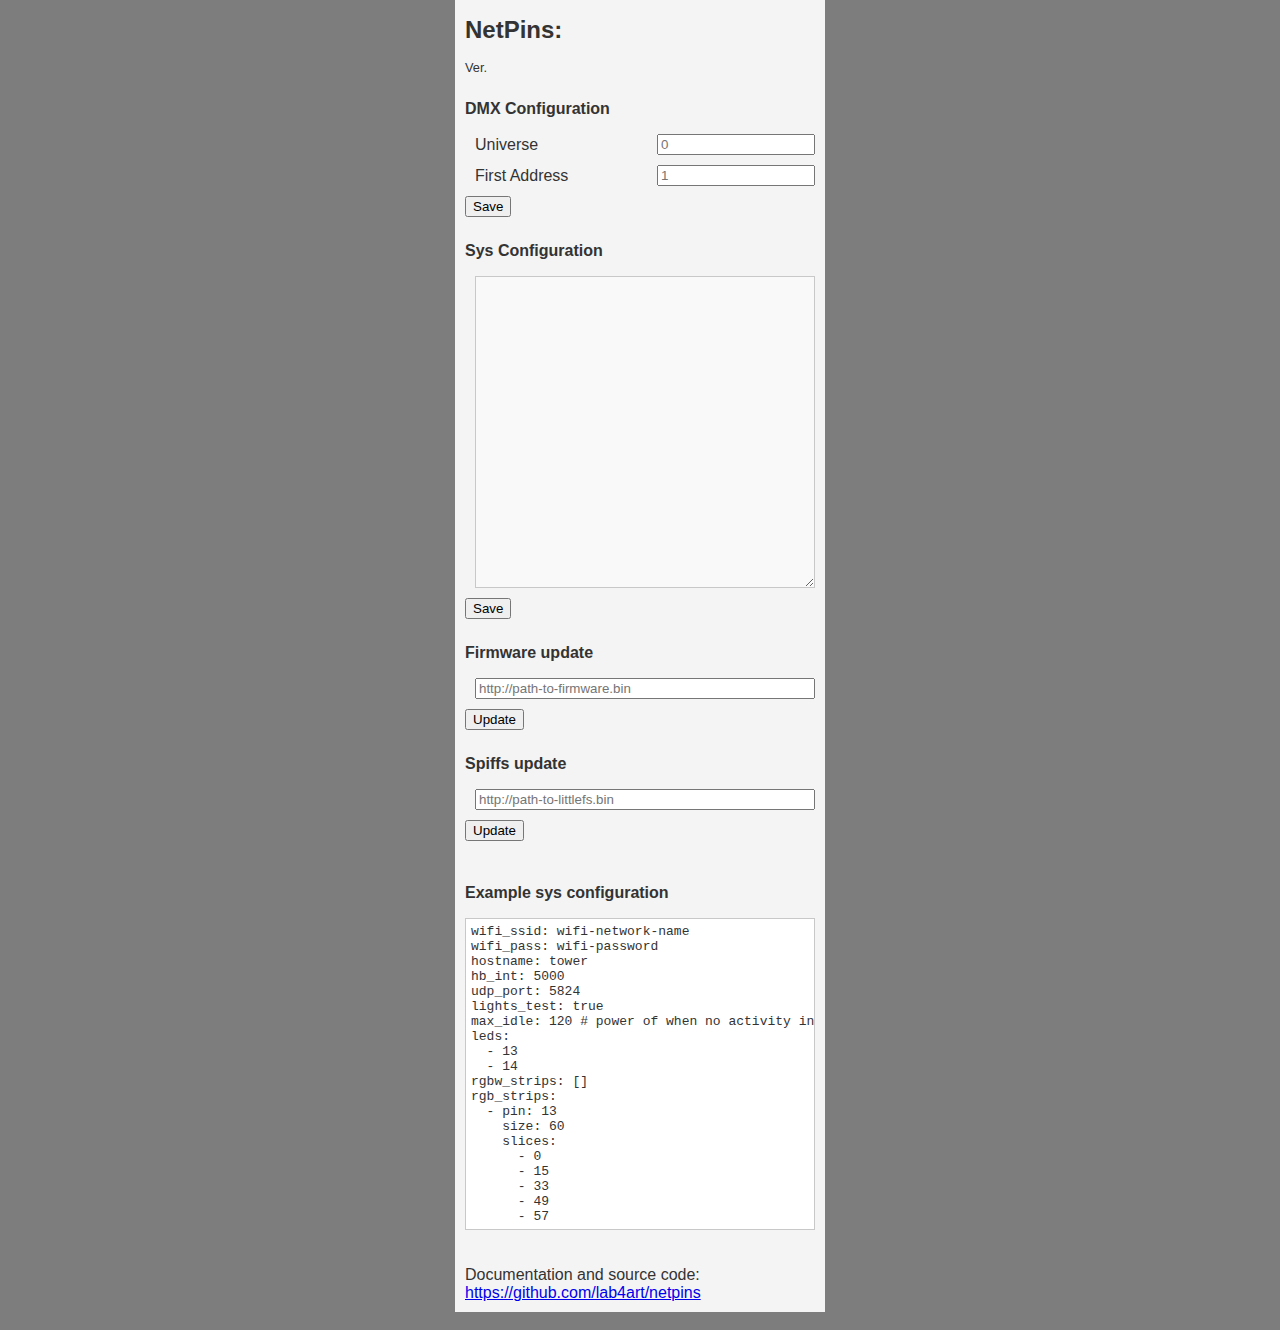
==== data-raw/admin.html @ 8f7dd57b "Add status to hostname & UI page title & saticIp option." ====
<!DOCTYPE html>
<html lang="en">
<head>
    <meta charset="UTF-8">
    <meta name="viewport" content="width=device-width, initial-scale=1.0">
    <title>NetPins</title>
    <script src="js-yaml-4.1.0.min.js"></script>
    <script src="script.js"></script>
    <link rel="stylesheet" href="style.css">
    <link rel="icon" type="image/x-icon" href="favicon.svg">
</head>
<body>
    <div id="glass-pane" class="glass-pane">
        <div class="spinner"></div>
    </div>
    <div id="notification-panel" class="notification-panel">
        <span id="notification-message"></span>
        <button onclick="hideNotificationPanel()">Close</button>
    </div>
    <div class="parent">
        <div class="main">
            <h1>NetPins: <span id="hostname"></span></h1>
            <p class="version">Ver. <span id="firmware"></span></p>
            
            <p class="title">DMX Configuration</p>
            <div class="form-container">
                <form id="dmx-config" onsubmit="postFormAsJson('dmx-config'); return false;">
                    <div class="form-group">
                        <label for="universe">Universe</label>
                        <input type="number" name="universe" id="universe" required="required" placeholder="0"/>
                    </div>
                    <div class="form-group">
                        <label for="channel">First Address</label>
                        <input type="number" name="channel" id="channel" required="required" placeholder="1">
                    </div>
                    <input type="submit" value="Save">
                </form>
            </div>
            
            <p class="title cursor-help" onclick="window.location.hash='#example-sys-config'">Sys Configuration</p>
            <div class="form-container">
                <form id="sys-config" onsubmit="postFormAsJson('sys-config'); return false;">
                    <div class="form-group">
                        <textarea name="settings" id="settings" class="settings-yaml"></textarea>
                    </div>
                    <input type="button" value="Save" onclick="postYamlAsJson();">
                </form>
            </div>

            <p class="title">Firmware update</p>
            <div class="form-container">
                <form id="firmware-update" onsubmit="postFormAsJson('firmware-update'); return false;">
                    <div class="form-group">
                        <input type="text" name="url" id="url" placeholder="http://path-to-firmware.bin" required="required" class="wide" />
                    </div>
                    <input type="submit" value="Update" />
                </form>
            </div>

            <p class="title">Spiffs update</p>
            <div class="form-container">
                <form id="spiffs-update" onsubmit="postFormAsJson('spiffs-update'); return false;">
                    <div class="form-group">
                        <input type="text" name="url" id="url" placeholder="http://path-to-littlefs.bin" required="required" class="wide" />
                    </div>
                    <input type="submit" value="Update" />
            </div>
        
            <br />
            <a name="example-sys-config" />
            <p class="title">Example sys configuration</p>
            <div class="example">
                <pre>
wifi_ssid: wifi-network-name
wifi_pass: wifi-password
hostname: tower
hb_int: 5000
udp_port: 5824
lights_test: true
max_idle: 120 # power of when no activity in minutes
leds:
  - 13
  - 14
rgbw_strips: []
rgb_strips:
  - pin: 13
    size: 60
    slices:
      - 0
      - 15
      - 33
      - 49
      - 57

servos:
  - pin: 4
    max_angle: 180
    min_pulse_width: 500 # optional
    max_pulse_width: 2500 # optional
    
waves:
  - max_fade_time: 10000
    # slice sequential number in order they are defined, ignoring "pin groups"
    slice_indexes:
      - 0
      - 1
      - 2
      - 3
      - 4
                </pre>
            </div>
            <br />
            <br />
            Documentation and source code: <br />
            <a href="https://github.com/lab4art/netpins" target="_blank">https://github.com/lab4art/netpins</a>
        </div>
    </div>
    <br />
</body>
</html>
---- data-raw/style.css ----
body {
    font-family: Arial,Helvetica,sans-serif;
    color: #333;
    margin: 0;
    padding: 0;
    background-color: #7d7d7d;
}
h1 {
    font-size: 150%;
}
.version {
    font-size: 80%;
}

.parent {
    width:100%;
    display: flex;
    justify-content: center;
}
.main {
    max-width: 350px;
    background-color: #f4f4f4;
    padding-bottom: 10px;
    padding-left: 10px;
    padding-right: 10px;
    min-width: 250px;
}
.example {
    overflow: auto;
    max-height: 300px;
    padding: 5px;
    border: 1px solid #c8c8c8;
    background-color: #ffffff;
}
.example pre {
    margin-top: 0;
}
.form-group {
    display: flex;
    align-items: center;
    margin-bottom: 10px;
    margin-left: 10px;
}
.form-group label {
    /* width: 270px; */
    /* margin-right: 10px; */
    flex: 1;
}
.form-group input {
    /* flex: 0; */
    flex: 2;
    max-width: 150px;
    margin-left: 10px;
}

.form-group input.wide {
    max-width: 100%;
    margin-left: 0px;
}

.title {
    font-weight: bold;
    margin-top: 25px;
}
.tooltip {
    display: inline-block;
    position: relative;
    cursor: pointer;
    padding-left: 5px;
    font-weight: bold;
}
.tooltip .tooltiptext {
    visibility: hidden;
    width: 300px;
    background-color: #555;
    color: #fff;
    text-align: center;
    border-radius: 6px;
    padding: 5px;
    position: absolute;
    z-index: 1;
    bottom: 125%; /* Position the tooltip above the text */
    left: 50%;
    margin-left: -100px;
    opacity: 0;
    transition: opacity 0.3s;
    font-size: 85%;
}
.tooltip:hover .tooltiptext {
    visibility: visible;
    opacity: 1;
}

.settings-yaml {
    width: 100%;
    height: 300px;
    padding: 5px;
    border: 1px solid #c8c8c8;
    background-color: #f9f9f9;
    font-family: monospace;
}

.glass-pane {
    position: fixed;
    top: 0;
    left: 0;
    width: 100%;
    height: 100%;
    background: rgba(0, 0, 0, 0.05);
    backdrop-filter: blur(3px);
    -webkit-backdrop-filter: blur(3px);
    z-index: 9999; /* Ensure it is above other content */
    display: none;
    align-items: center;
    justify-content: center;
}
.spinner {
    border: 8px solid rgb(112, 219, 91, 0.7);
    border-top: 8px solid #fff;
    border-radius: 50%;
    width: 60px;
    height: 60px;
    animation: spin 1s linear infinite;
}

@keyframes spin {
    0% { transform: rotate(0deg); }
    100% { transform: rotate(360deg); }
}

.cursor-help {
    cursor: help;
}

.notification-panel {
    position: fixed;
    top: 0;
    left: 0;
    width: 100%;
    background-color: #70db5b;
    color: white;
    text-align: center;
    padding: 10px;
    z-index: 10000; /* Ensure it is above other content */
    display: none;
}
.notification-panel-error {
    background-color: #d43535;
}

.notification-panel button {
    background-color: #38734c;
    color: white;
    border: none;
    padding: 5px 10px;
    margin-left: 10px;
    cursor: pointer;
    border-radius: 5px;
}

.notification-panel-error button {
    background-color: #733838;
}

.notification-panel button:hover {
    background-color: #38734c63;
}

.notification-panel-error button:hover {
    background-color: #73383863;
}
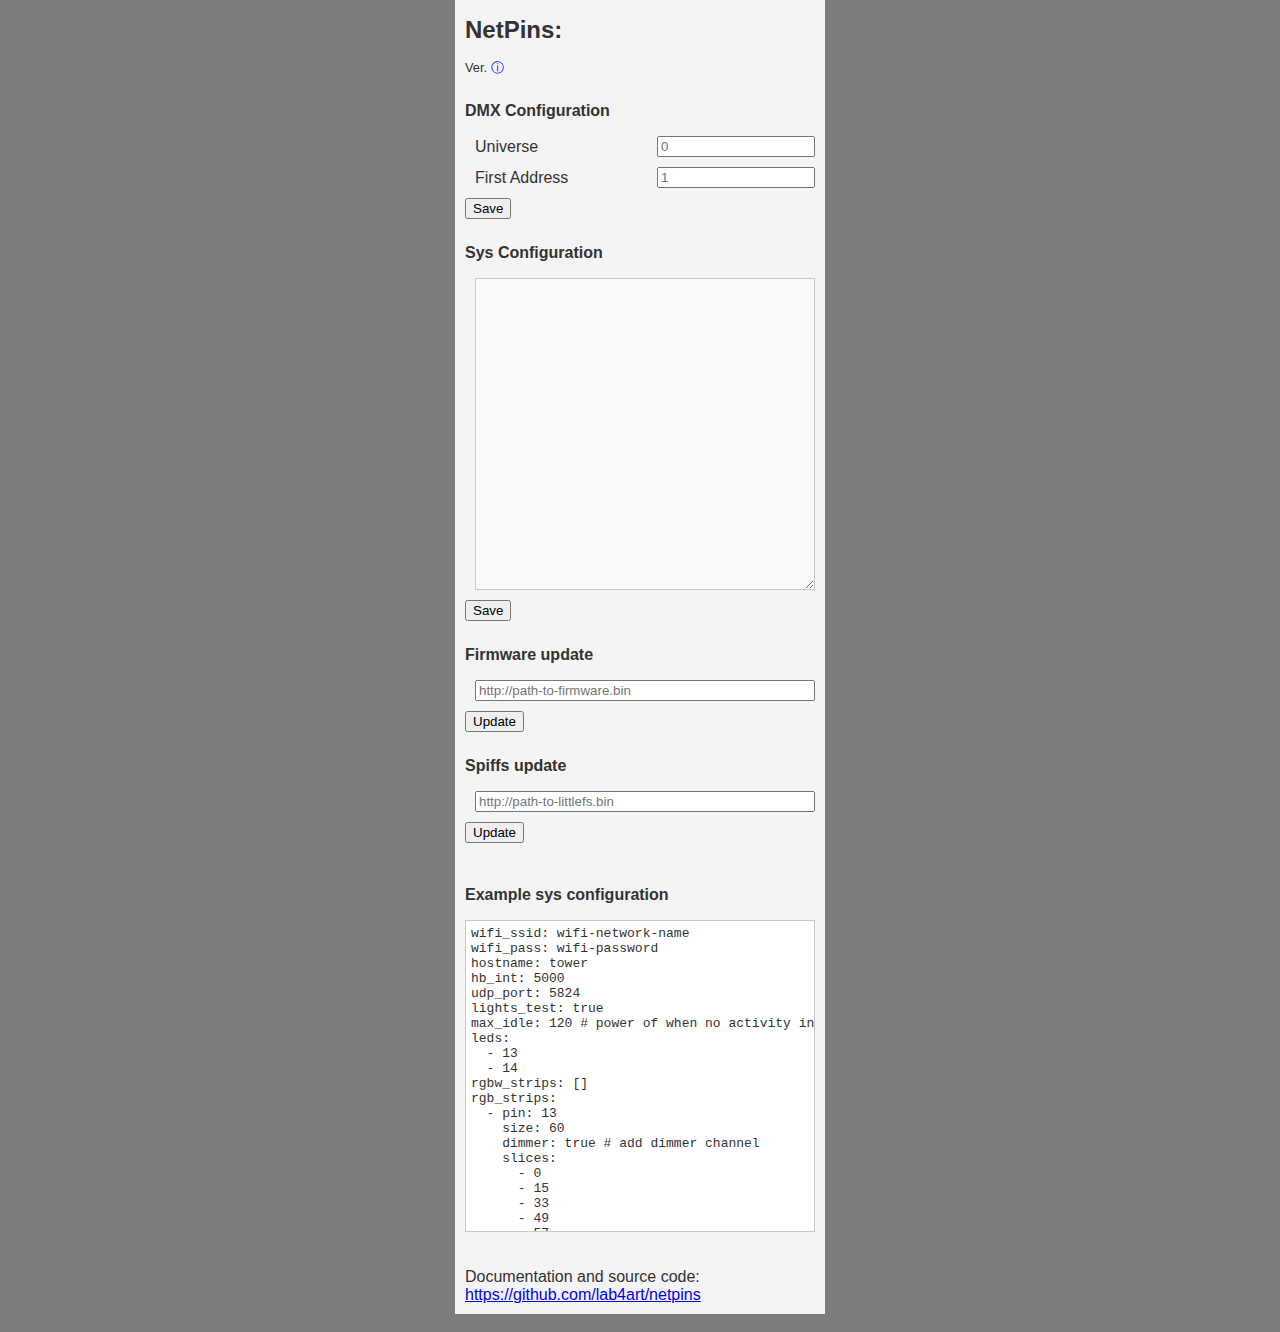
==== commit 55261cbb: "Add dimmer channel to RGB(W) thing." ====
--- a/data-raw/admin.html
+++ b/data-raw/admin.html
@@ -20,7 +20,7 @@
     <div class="parent">
         <div class="main">
             <h1>NetPins: <span id="hostname"></span></h1>
-            <p class="version">Ver. <span id="firmware"></span></p>
+            <p class="version">Ver. <span id="firmware"></span> <a href="/sys-info" target="_blank">&#9432;</a></p>
             
             <p class="title">DMX Configuration</p>
             <div class="form-container">
@@ -85,6 +85,7 @@
 rgb_strips:
   - pin: 13
     size: 60
+    dimmer: true # add dimmer channel
     slices:
       - 0
       - 15
--- a/data-raw/style.css
+++ b/data-raw/style.css
@@ -10,6 +10,10 @@
 }
 .version {
     font-size: 80%;
+}
+
+.version a {
+    text-decoration: none;
 }
 
 .parent {
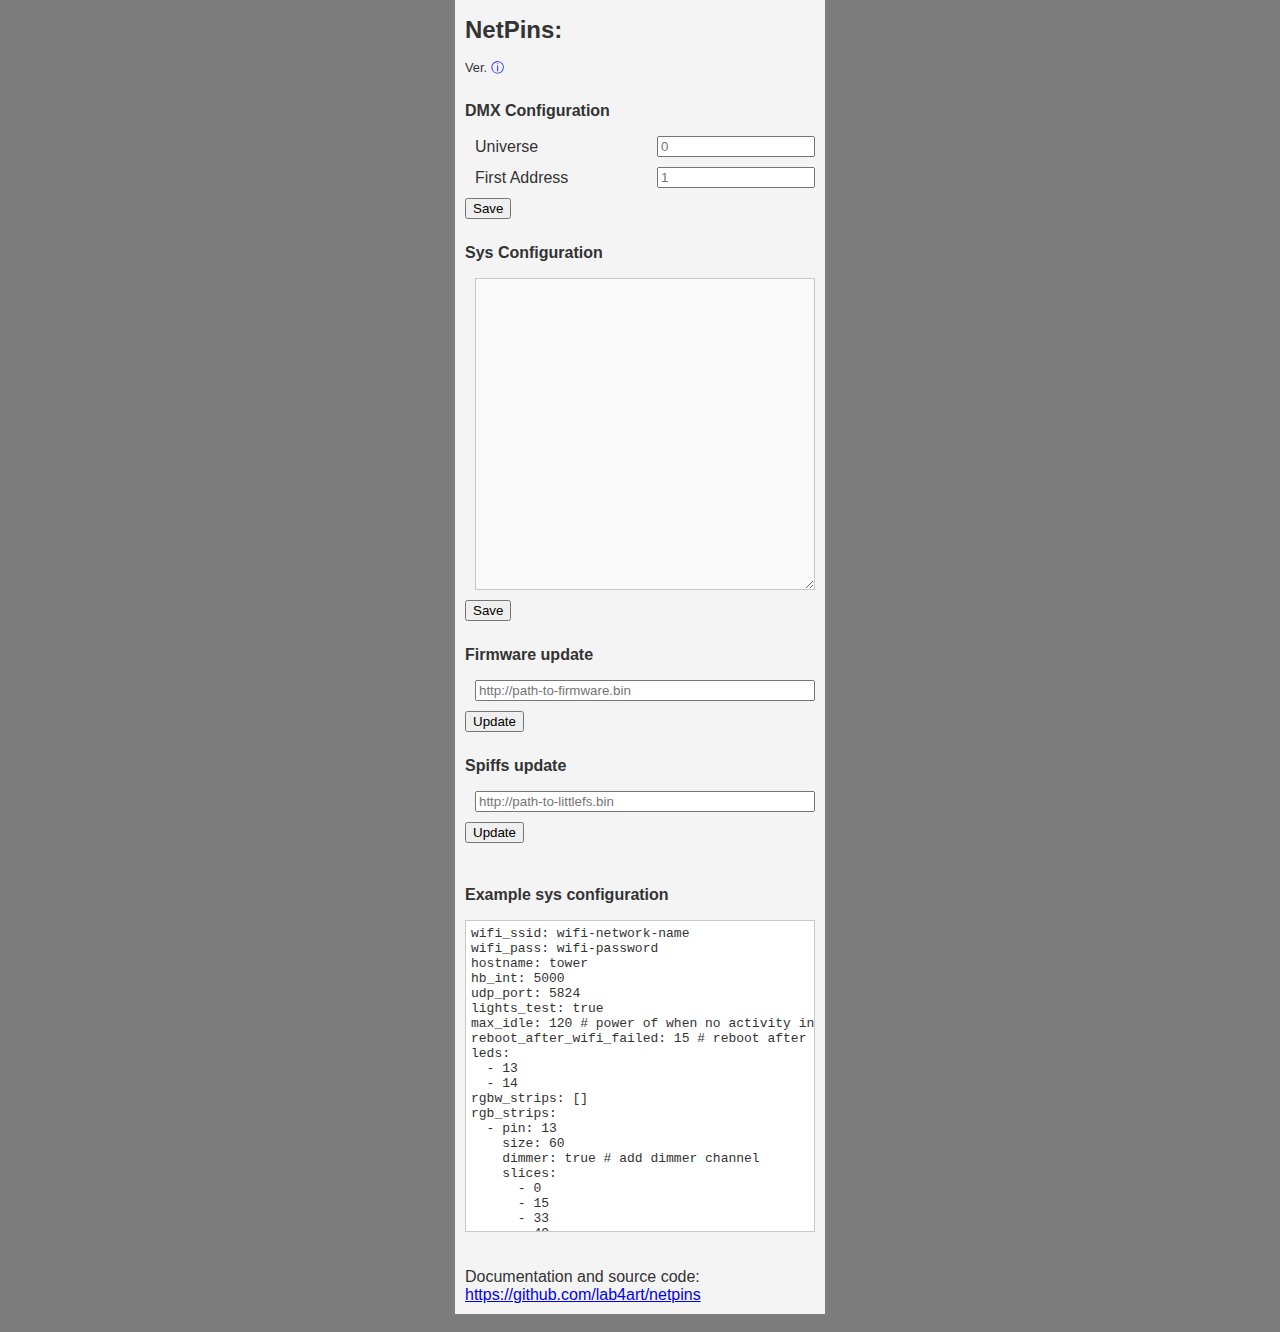
==== commit 858c1e26: "Configurable WiFi reboot. Fix: add uptimeOffset reset." ====
--- a/data-raw/admin.html
+++ b/data-raw/admin.html
@@ -78,6 +78,7 @@
 udp_port: 5824
 lights_test: true
 max_idle: 120 # power of when no activity in minutes
+reboot_after_wifi_failed: 15 # reboot after 15 failed wifi connections, 0 means no reboot
 leds:
   - 13
   - 14
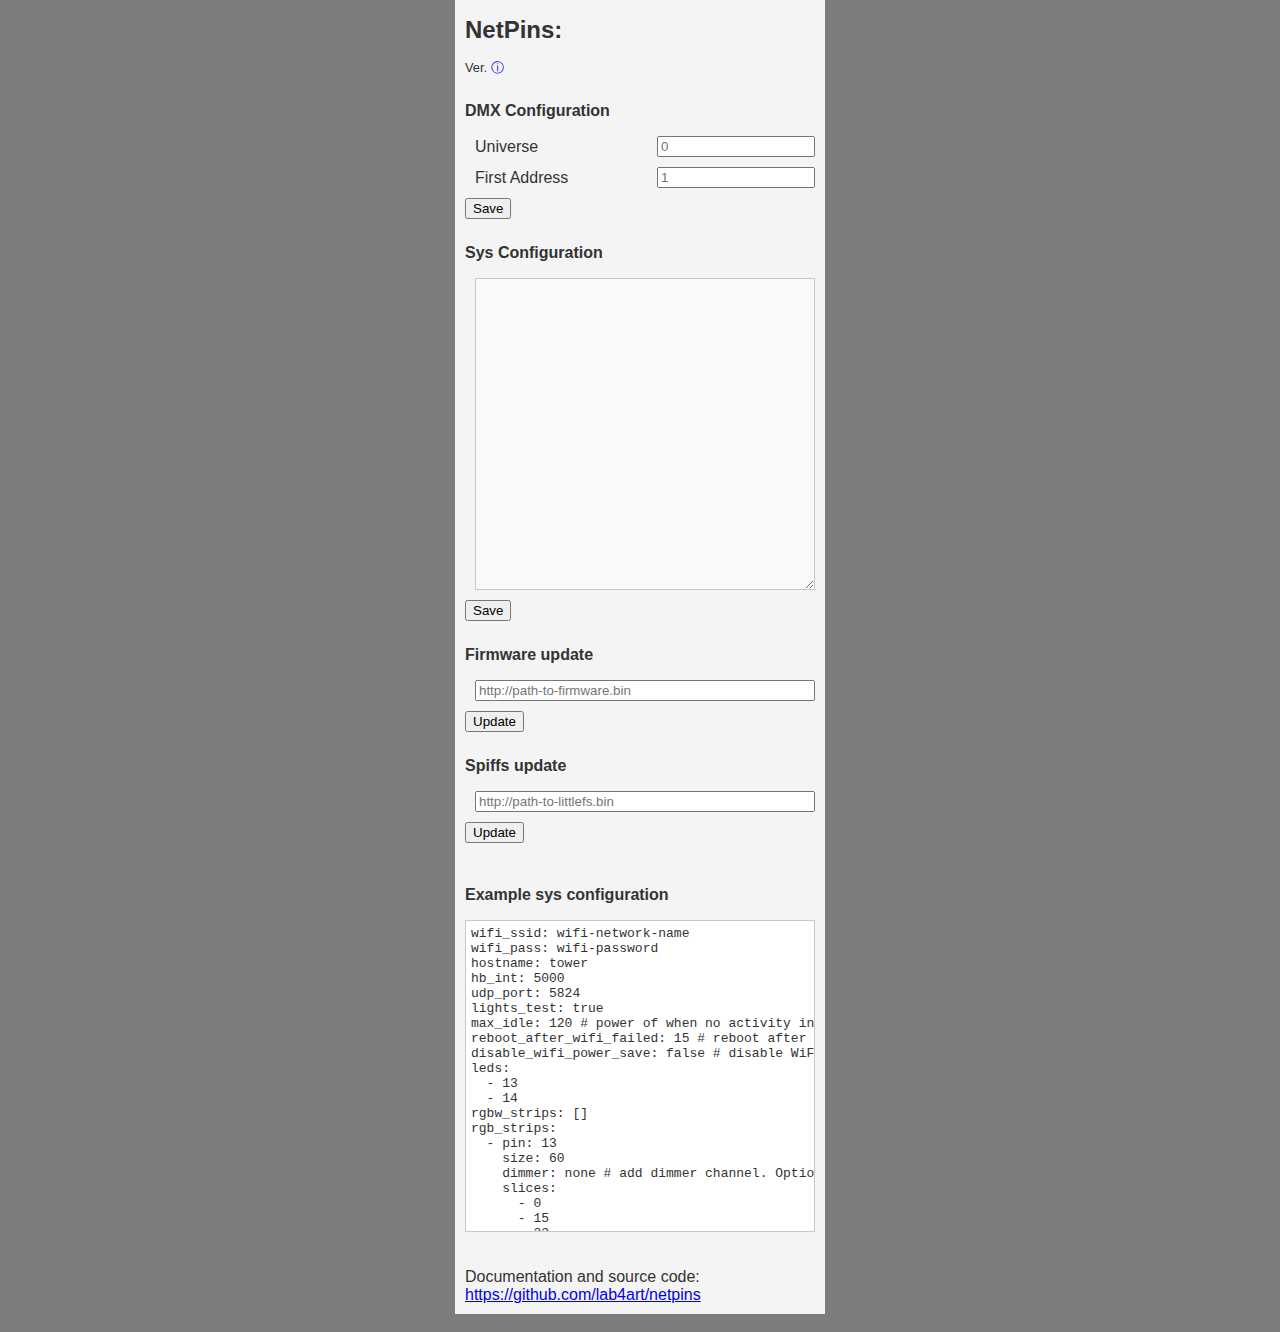
==== commit 8a020ef6: "Optionally add dimmer per RGB(W) grup (pin) or single slice." ====
--- a/data-raw/admin.html
+++ b/data-raw/admin.html
@@ -79,6 +79,7 @@
 lights_test: true
 max_idle: 120 # power of when no activity in minutes
 reboot_after_wifi_failed: 15 # reboot after 15 failed wifi connections, 0 means no reboot
+disable_wifi_power_save: false # disable WiFi power save to prevent led flicering on "poor" power connection
 leds:
   - 13
   - 14
@@ -86,7 +87,7 @@
 rgb_strips:
   - pin: 13
     size: 60
-    dimmer: true # add dimmer channel
+    dimmer: none # add dimmer channel. Options: none, single, per-stripe
     slices:
       - 0
       - 15
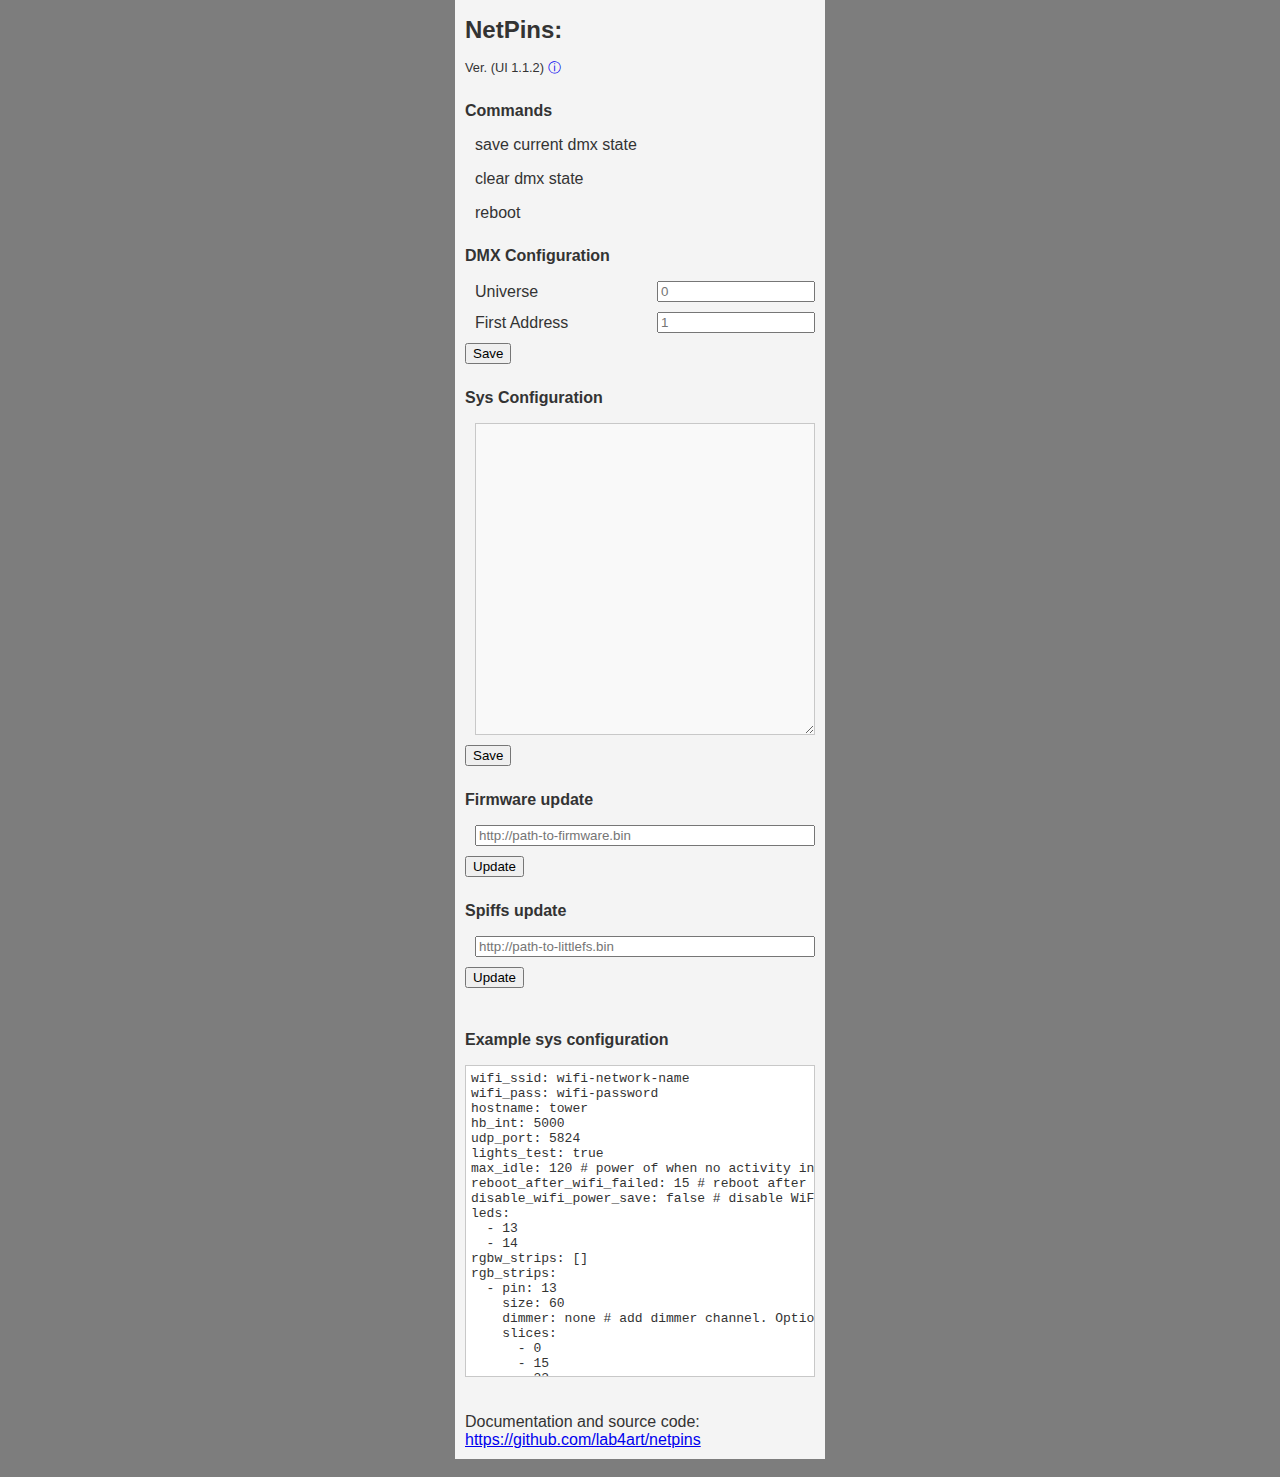
==== commit 8f5cff9e: "Rename back to admin.html." ====
--- a/data-raw/admin.html
+++ b/data-raw/admin.html
@@ -20,8 +20,15 @@
     <div class="parent">
         <div class="main">
             <h1>NetPins: <span id="hostname"></span></h1>
-            <p class="version">Ver. <span id="firmware"></span> <a href="/sys-info" target="_blank">&#9432;</a></p>
-            
+            <p class="version">Ver. <span id="firmware"></span> (UI 1.1.2) <a href="/sys-info" target="_blank">&#9432;</a></p>
+
+            <p class="title">Commands</p>
+            <div class="form-container">
+                <p class="command" onclick="postJson('save-dmx', {}); return false;">save current dmx state</p>
+                <p class="command" onclick="postJson('reset-dmx', {}); return false;">clear dmx state</p>
+                <p class="command" onclick="postJson('reboot', {}); return false;">reboot</p>
+            </div>
+
             <p class="title">DMX Configuration</p>
             <div class="form-container">
                 <form id="dmx-config" onsubmit="postFormAsJson('dmx-config'); return false;">
@@ -87,7 +94,7 @@
 rgb_strips:
   - pin: 13
     size: 60
-    dimmer: none # add dimmer channel. Options: none, single, per-stripe
+    dimmer: none # add dimmer channel. Options: none, single, per-slice
     slices:
       - 0
       - 15
@@ -101,15 +108,6 @@
     min_pulse_width: 500 # optional
     max_pulse_width: 2500 # optional
     
-waves:
-  - max_fade_time: 10000
-    # slice sequential number in order they are defined, ignoring "pin groups"
-    slice_indexes:
-      - 0
-      - 1
-      - 2
-      - 3
-      - 4
                 </pre>
             </div>
             <br />
--- a/data-raw/style.css
+++ b/data-raw/style.css
@@ -60,6 +60,14 @@
 .form-group input.wide {
     max-width: 100%;
     margin-left: 0px;
+}
+
+.command {
+    margin-left: 10px;
+    cursor: pointer;
+}
+.command:hover {
+    text-decoration: underline;
 }
 
 .title {
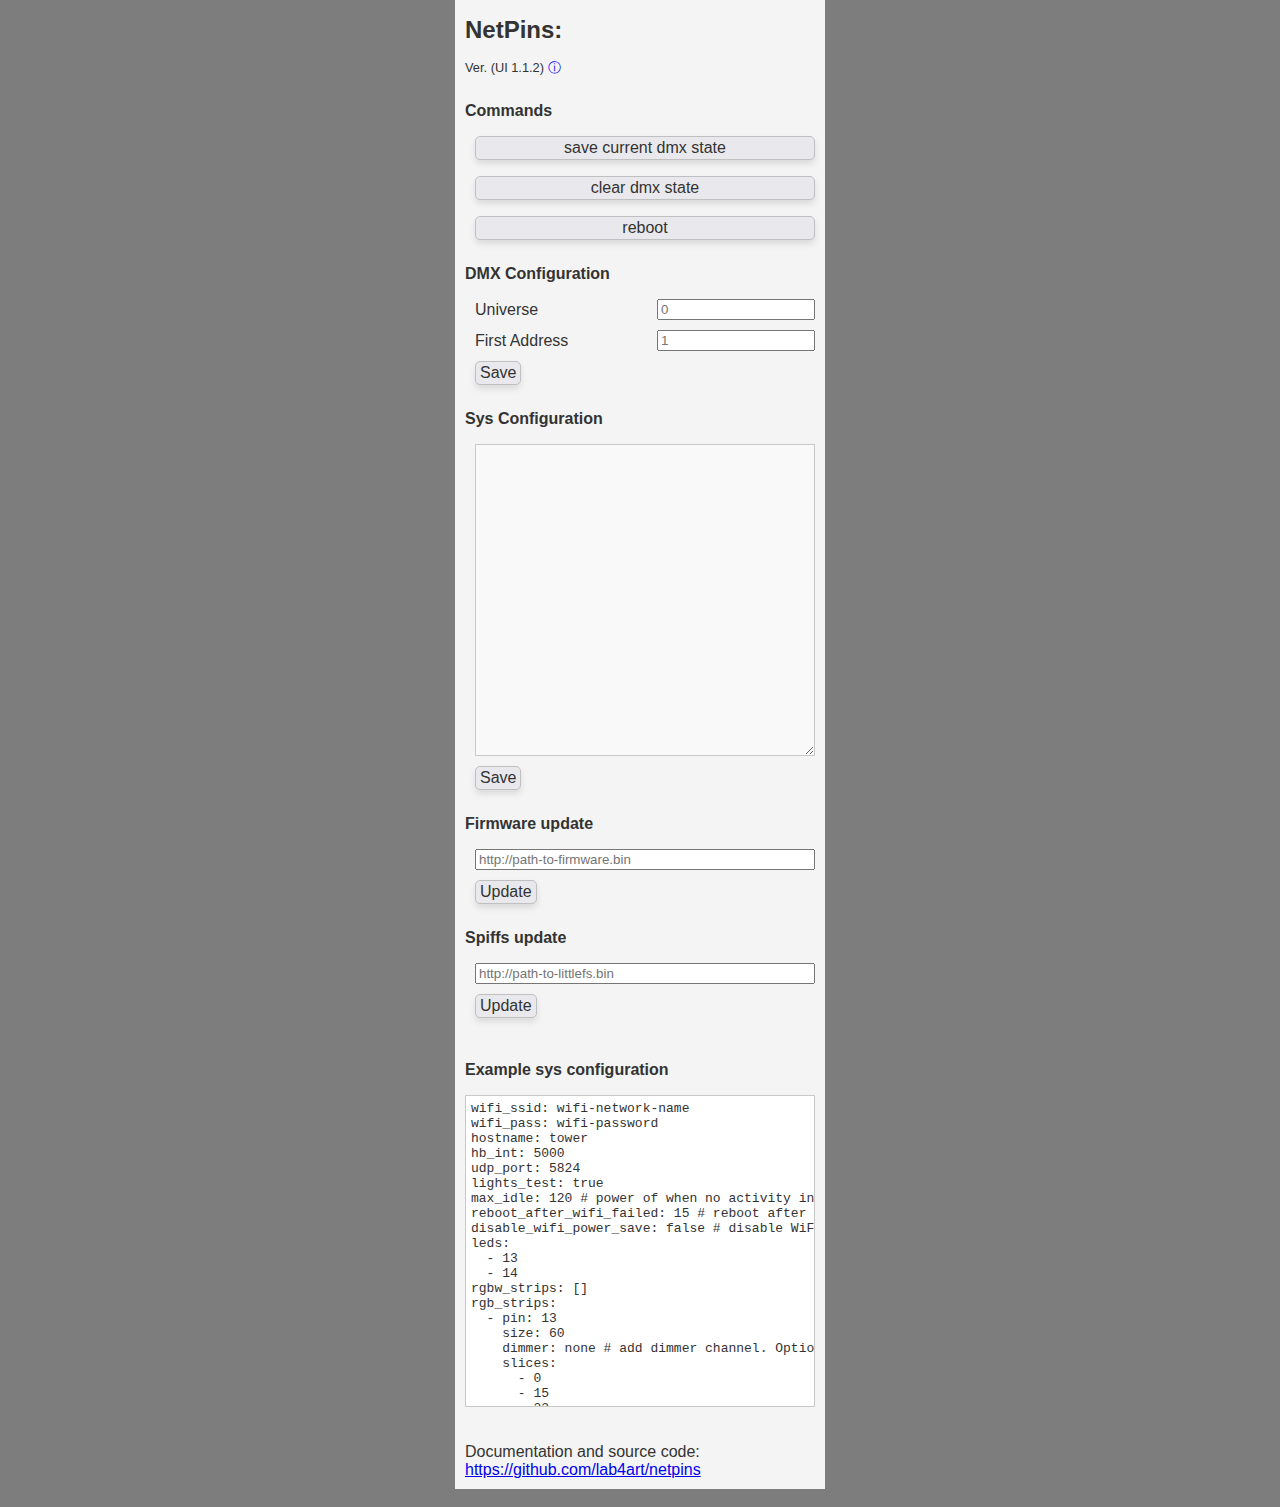
==== commit 5b58acb5: "UI command buttons." ====
--- a/data-raw/admin.html
+++ b/data-raw/admin.html
@@ -40,17 +40,17 @@
                         <label for="channel">First Address</label>
                         <input type="number" name="channel" id="channel" required="required" placeholder="1">
                     </div>
-                    <input type="submit" value="Save">
+                    <input type="submit" class="command" value="Save">
                 </form>
             </div>
             
             <p class="title cursor-help" onclick="window.location.hash='#example-sys-config'">Sys Configuration</p>
             <div class="form-container">
-                <form id="sys-config" onsubmit="postFormAsJson('sys-config'); return false;">
+                <form id="sys-config">
                     <div class="form-group">
                         <textarea name="settings" id="settings" class="settings-yaml"></textarea>
                     </div>
-                    <input type="button" value="Save" onclick="postYamlAsJson();">
+                    <input type="button" class="command" value="Save" onclick="postYamlAsJson();">
                 </form>
             </div>
 
@@ -60,7 +60,7 @@
                     <div class="form-group">
                         <input type="text" name="url" id="url" placeholder="http://path-to-firmware.bin" required="required" class="wide" />
                     </div>
-                    <input type="submit" value="Update" />
+                    <input type="submit" class="command" value="Update" />
                 </form>
             </div>
 
@@ -70,7 +70,7 @@
                     <div class="form-group">
                         <input type="text" name="url" id="url" placeholder="http://path-to-littlefs.bin" required="required" class="wide" />
                     </div>
-                    <input type="submit" value="Update" />
+                    <input type="submit" class="command" value="Update" />
             </div>
         
             <br />
--- a/data-raw/style.css
+++ b/data-raw/style.css
@@ -65,9 +65,26 @@
 .command {
     margin-left: 10px;
     cursor: pointer;
+    display: block;
+    padding: 2px 4px;
+    background-color: #E9E9ED;
+    color: #333;
+    border: 1px solid #C0C0C0;
+    border-radius: 5px;
+    text-align: center;
+    font-size: 16px;
+    text-decoration: none;
+    box-shadow: 0 4px 6px rgba(0, 0, 0, 0.1);
+    transition: background-color 0.3s ease, box-shadow 0.3s ease;
 }
 .command:hover {
-    text-decoration: underline;
+    background-color: #D0D0D0;
+    box-shadow: 0 6px 8px rgba(0, 0, 0, 0.15);
+}
+.command:active {
+    background-color: #C0C0C0;
+    box-shadow: 0 2px 4px rgba(0, 0, 0, 0.2);
+    transform: translateY(2px);
 }
 
 .title {
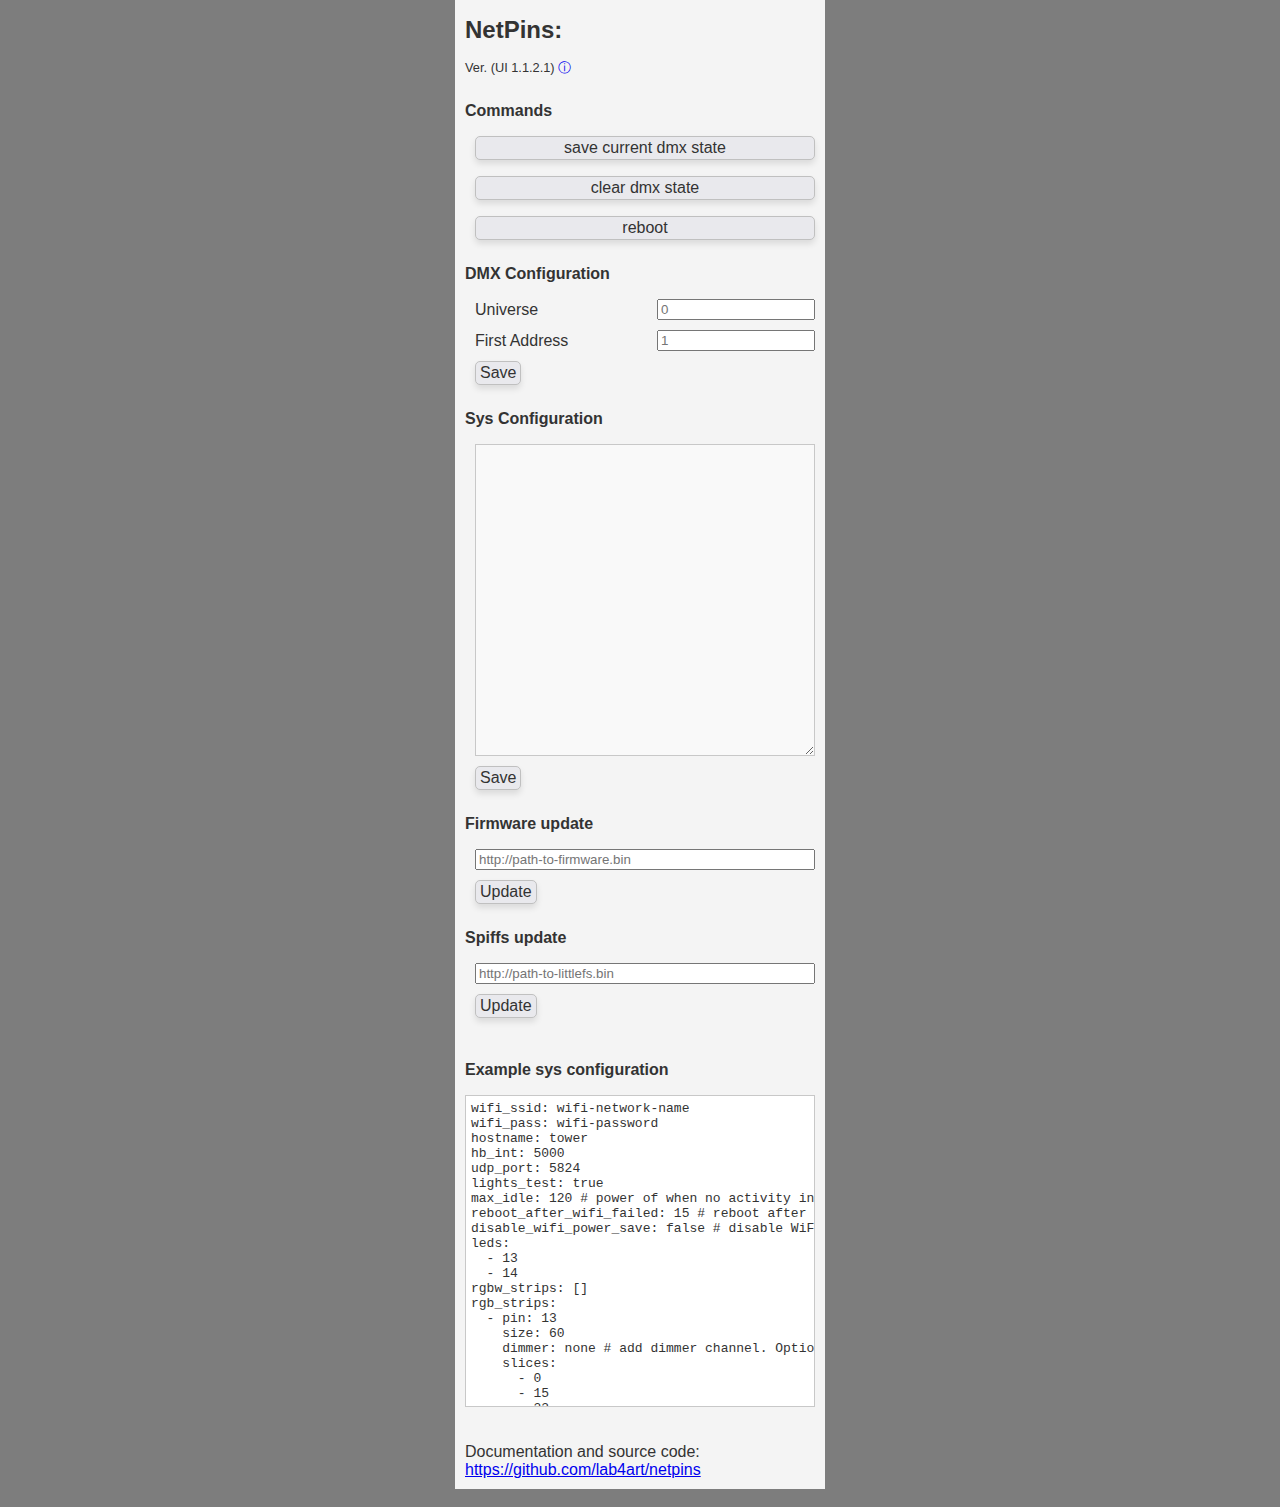
==== commit 354a1ed0: "Fade animation." ====
--- a/data-raw/admin.html
+++ b/data-raw/admin.html
@@ -20,7 +20,7 @@
     <div class="parent">
         <div class="main">
             <h1>NetPins: <span id="hostname"></span></h1>
-            <p class="version">Ver. <span id="firmware"></span> (UI 1.1.2) <a href="/sys-info" target="_blank">&#9432;</a></p>
+            <p class="version">Ver. <span id="firmware"></span> (UI 1.1.2.1) <a href="/sys-info" target="_blank">&#9432;</a></p>
 
             <p class="title">Commands</p>
             <div class="form-container">
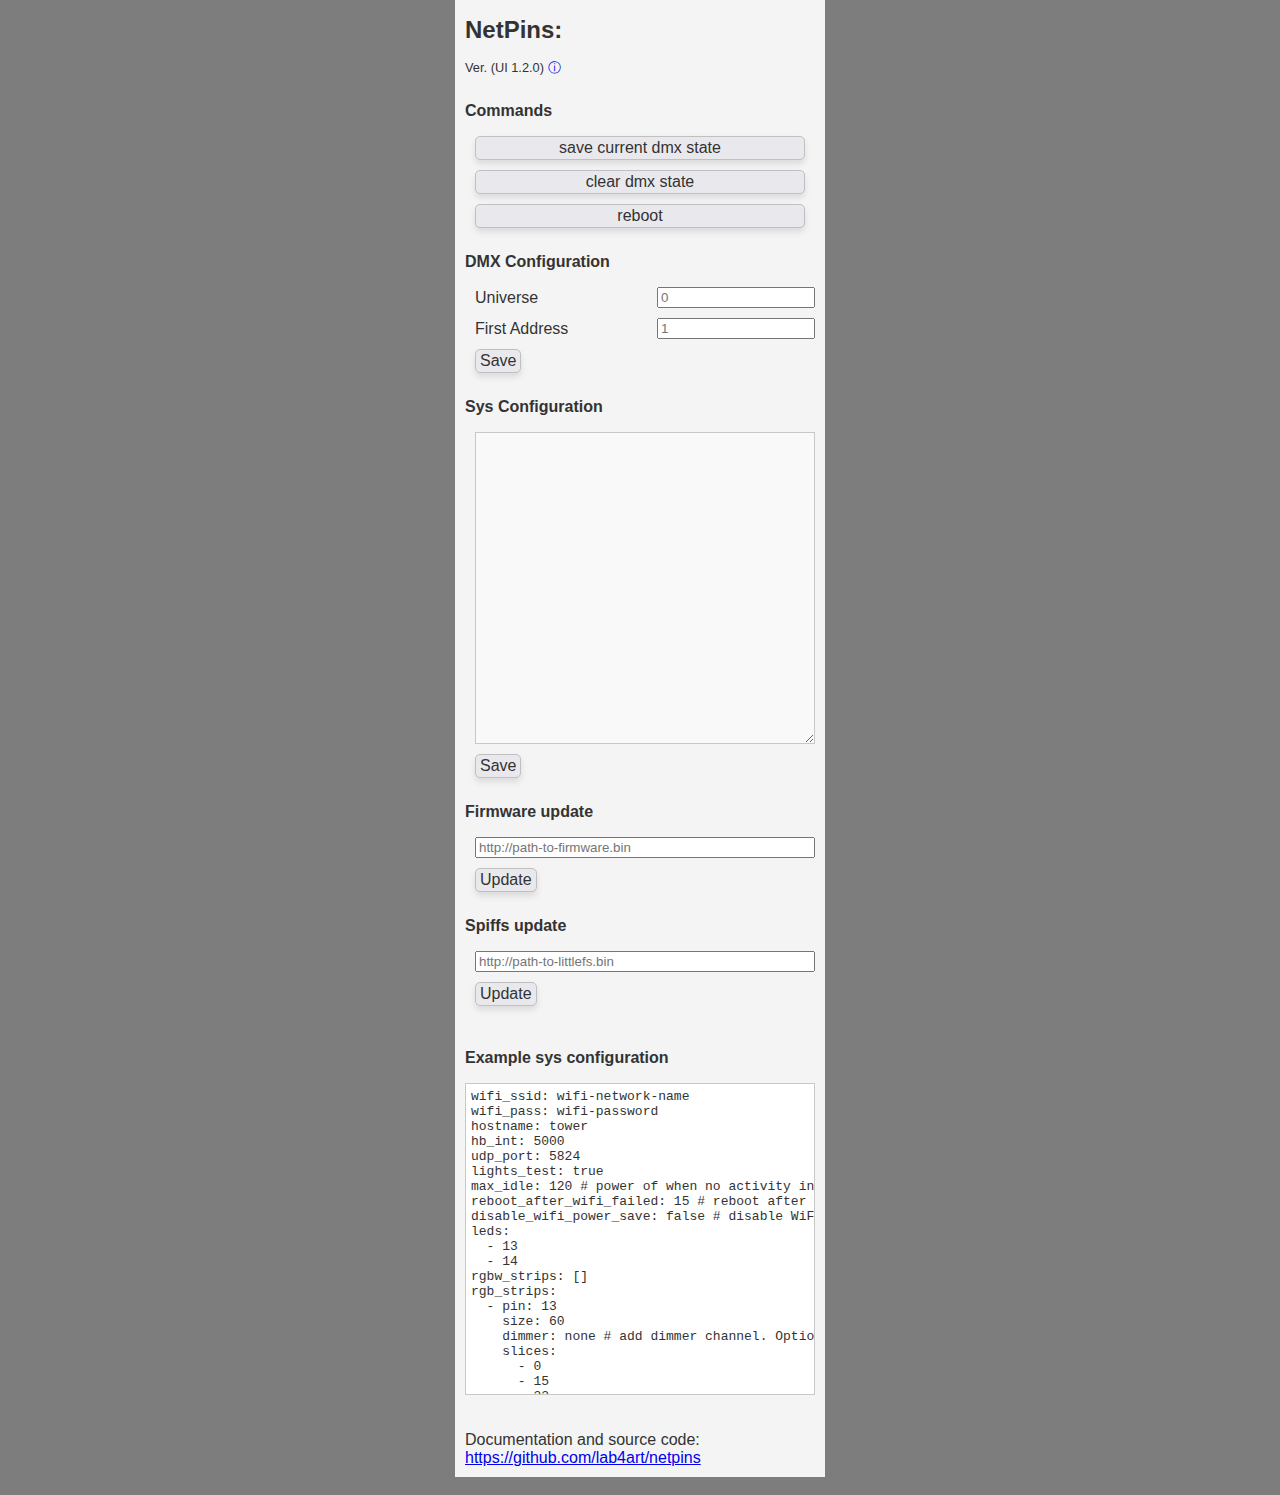
==== commit 644a812c: "UI: replace command paragraphs with buttons." ====
--- a/data-raw/admin.html
+++ b/data-raw/admin.html
@@ -20,18 +20,18 @@
     <div class="parent">
         <div class="main">
             <h1>NetPins: <span id="hostname"></span></h1>
-            <p class="version">Ver. <span id="firmware"></span> (UI 1.1.2.1) <a href="/sys-info" target="_blank">&#9432;</a></p>
+            <p class="version">Ver. <span id="firmware"></span> (UI 1.2.0) <a href="/sys-info" target="_blank">&#9432;</a></p>
 
             <p class="title">Commands</p>
-            <div class="form-container">
-                <p class="command" onclick="postJson('save-dmx', {}); return false;">save current dmx state</p>
-                <p class="command" onclick="postJson('reset-dmx', {}); return false;">clear dmx state</p>
-                <p class="command" onclick="postJson('reboot', {}); return false;">reboot</p>
+            <div class="form-container command-buttons">
+                <input type="button" class="command" onclick="postJson('save-dmx', {}); return false;" value="save current dmx state"/>
+                <input type="button" class="command" onclick="postJson('reset-dmx', {}); return false;" value="clear dmx state" />
+                <input type="button" class="command" onclick="postJson('reboot', {}); return false;" value="reboot" />
             </div>
 
             <p class="title">DMX Configuration</p>
             <div class="form-container">
-                <form id="dmx-config" onsubmit="postFormAsJson('dmx-config'); return false;">
+                <form id="dmx-config">
                     <div class="form-group">
                         <label for="universe">Universe</label>
                         <input type="number" name="universe" id="universe" required="required" placeholder="0"/>
@@ -40,7 +40,7 @@
                         <label for="channel">First Address</label>
                         <input type="number" name="channel" id="channel" required="required" placeholder="1">
                     </div>
-                    <input type="submit" class="command" value="Save">
+                    <input type="button" class="command" value="Save" onclick="postFormAsJson('dmx-config'); return false;">
                 </form>
             </div>
             
--- a/data-raw/style.css
+++ b/data-raw/style.css
@@ -60,6 +60,16 @@
 .form-group input.wide {
     max-width: 100%;
     margin-left: 0px;
+}
+
+.command-buttons {
+    padding-left: 10px;
+    padding-right: 10px;
+}
+.command-buttons .command {
+    width: 100%;
+    margin-left: 0px;
+    margin-bottom: 10px;
 }
 
 .command {
